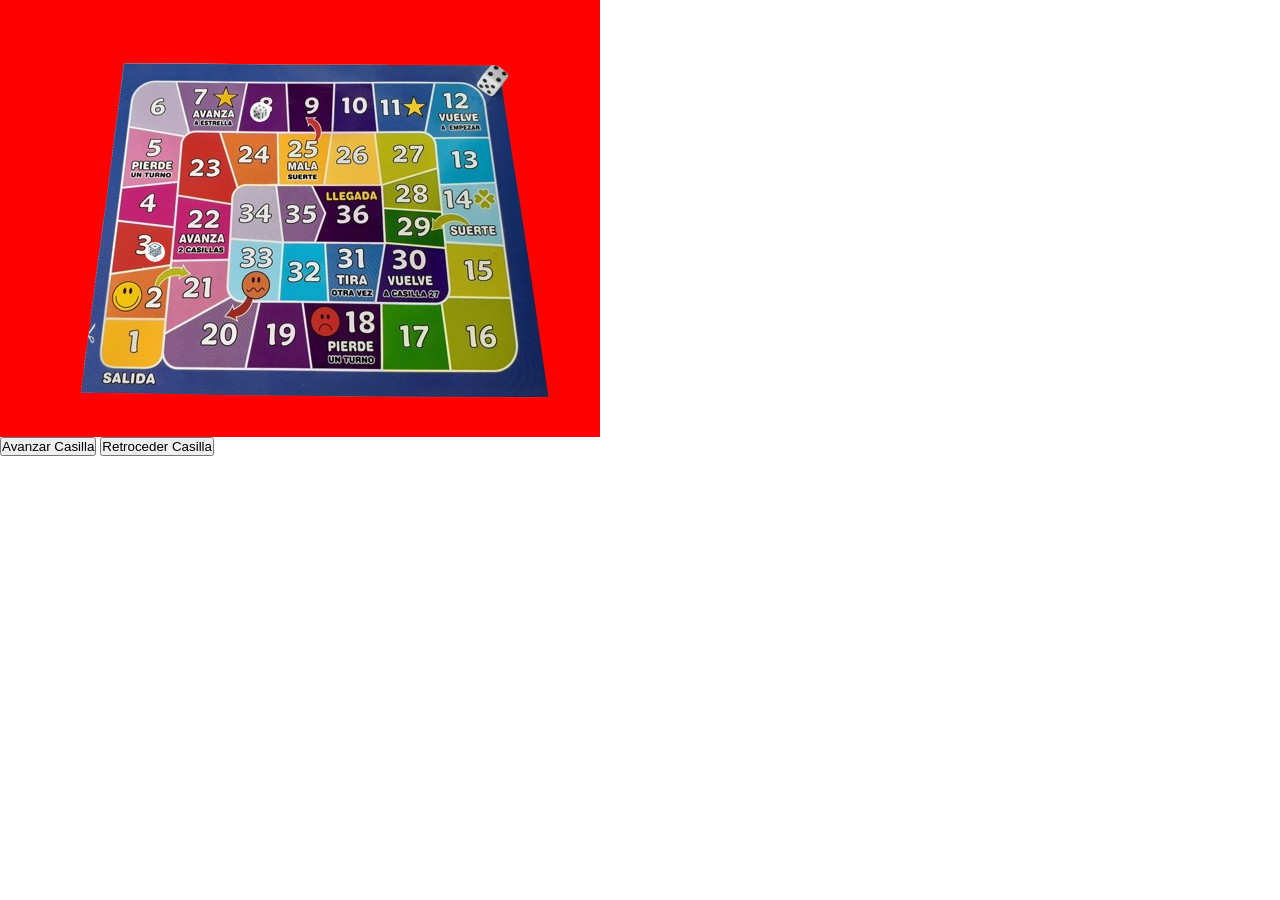
==== animanciones.html @ f4eca054 "casillas" ====
<!DOCTYPE html>
<html lang="en">
<head>
    <meta charset="UTF-8">
    <meta name="viewport" content="width=device-width, initial-scale=1.0">
    <title>Document</title>
    <link rel="stylesheet" href="animaciones.css">
</head>
<body>
    <div class="relativo">
        <img src="tablero.png" alt="tablero">
        <div class="absoluto">
            <img class="fichaB" src="dados-estilo-dibujos-animados_78370-2824.jpg">
        </div>
        <div class="absoluto">
            <img class="ficha" src="jue_0018.jpg">
        </div>        
    </div>
    <button class="avanzar">Avanzar Casilla</button>
    <button class="retroceder">Retroceder Casilla</button>
    <script src="animaciones.js"></script>
</body>
</html>
---- animaciones.css ----
* {
    margin: 0;
    padding: 0;
    box-sizing: border-box;
}

.relativo {
    position: relative;
    background-color: red;
    width: 600px;
}

.relativo img {
    align-items: left;
}

.absoluto {
    position: absolute;
    bottom: 40px;
    left: 40px;
}

.ficha {
    border-radius: 100px;
}

.ficha {
    width: 20px;
    position: absolute;
}

.fichaB {
    width: 20px;
    border-radius: 100px;
    transform: translateX(105px) translateY(-155px);
    position: absolute;
}


/*tablero position 1

63px -20px
70px -65px
75 -115px;



position b
90px -60px
100px -110px
75px -100px
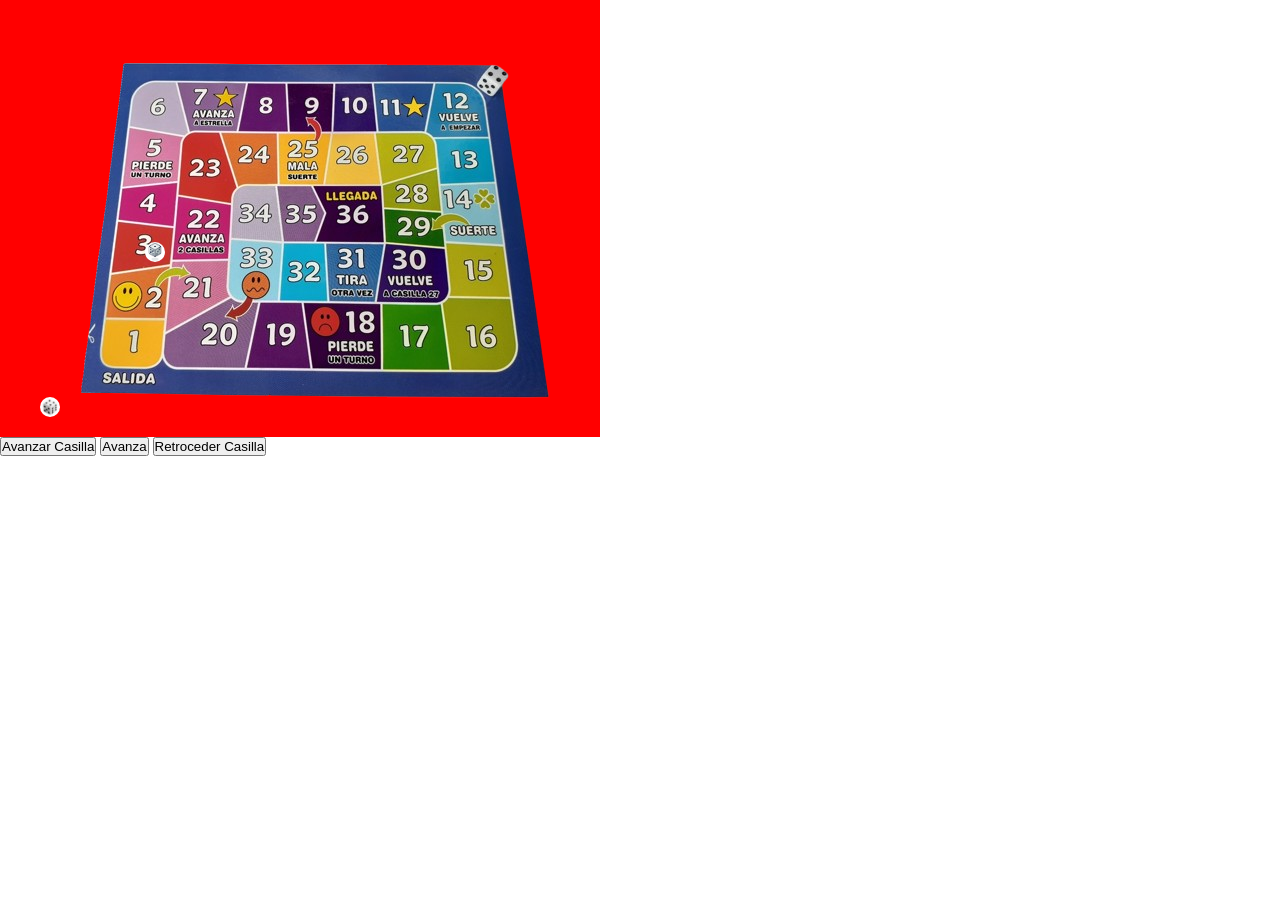
==== commit 1497b5f2: "tablero posiciones" ====
--- a/animanciones.html
+++ b/animanciones.html
@@ -17,6 +17,7 @@
         </div>        
     </div>
     <button class="avanzar">Avanzar Casilla</button>
+    <button id="dadoR">Avanza</button>
     <button class="retroceder">Retroceder Casilla</button>
     <script src="animaciones.js"></script>
 </body>
